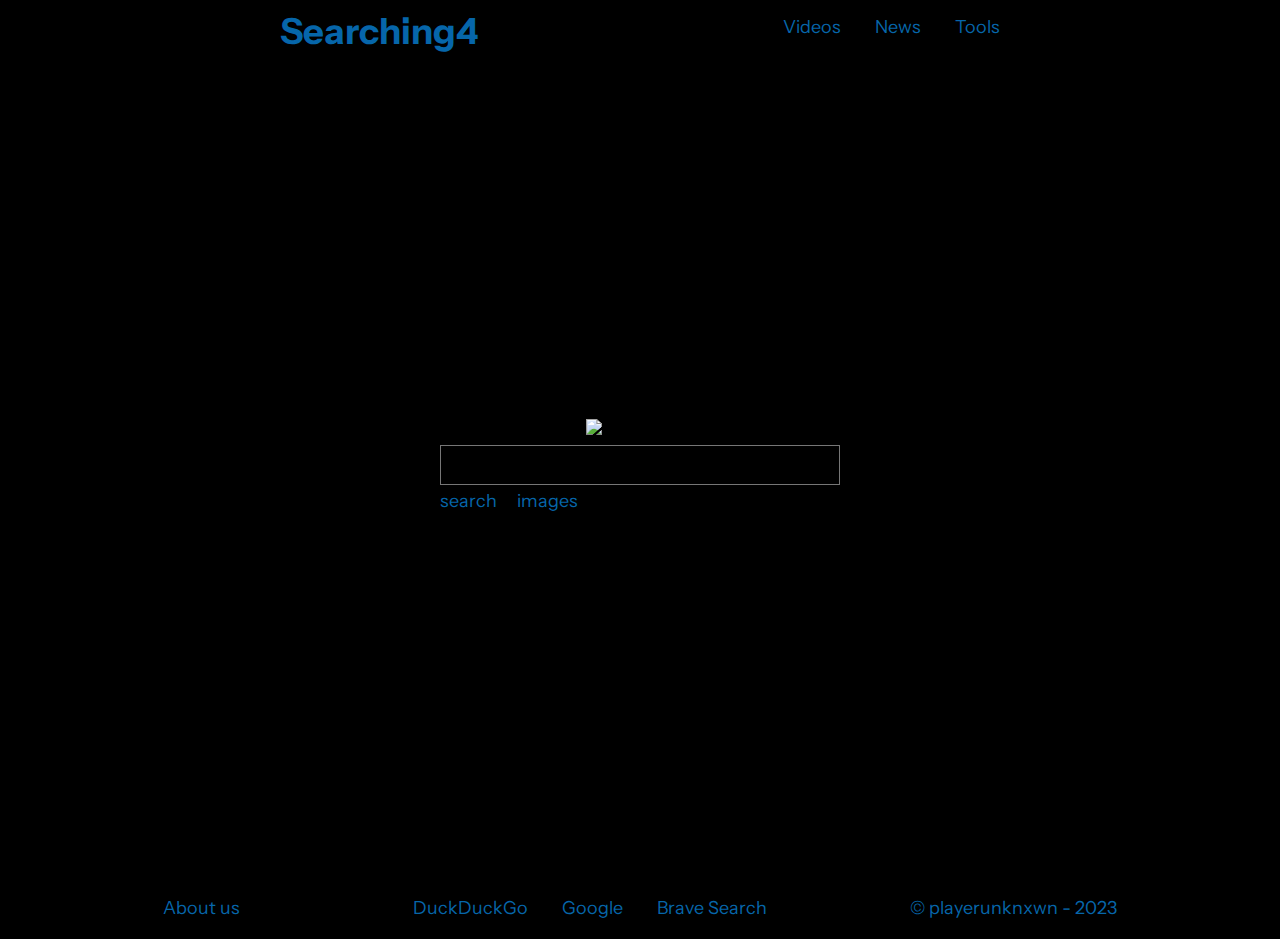
==== index.html @ 62c50ef9 "changed header img logo to an title" ====
<!DOCTYPE html>
<html lang="en">
<head>
    <meta charset="UTF-8">
    <meta http-equiv="X-UA-Compatible" content="IE=edge">
    <meta name="viewport" content="width=device-width, initial-scale=1.0">
    <title>Searching4</title>
    <link rel="stylesheet" href="./main.css">
    <link rel="preconnect" href="https://fonts.googleapis.com">
    <link rel="preconnect" href="https://fonts.gstatic.com" crossorigin>
    <link href="https://fonts.googleapis.com/css2?family=Instrument+Sans&display=swap" rel="stylesheet">
</head>
<body>
    <header>
        <div class="container">
            <a href="https://github.com/playerunknxwn/S4_search_engine.git" title="Go to the Searching4 project web page">
                <h1>Searching4</h1>
            </a>
            <nav>
                <ul class="search-filter">
                    <li><a href="#">Videos</a></li>
                    <li><a href="#">News</a></li>
                    <li><a href="#">Tools</a></li>
                </ul>
            </nav>
        </div>
    </header>
    <section>
        <div class="space_blank"></div>
    </section>
    <section id="searchbox">
        <div class="mainlogo"><img src="./imgs/5336a3cde9137a28d35323f1a0573d41.png" alt="Homepage"></div>
        <div class="container">
            <form action="search">
                <textarea name="search" id="search" cols="1" rows="1" ></textarea>
                <div id="sbutton">
                    <button type="submit" title="click here to search">search</button>
                    <button type="submit" title="search for images">images</button>
                </div>
            </form>
        </div>
    </section>
    <section>
        <div class="space_blank"></div>
    </section>
    <footer>
        <div class="container">
            <a href="#">About us</a>
            <ul>
                <li><a href="https://duckduckgo.com/" title="Try DuckDuckGo">DuckDuckGo</a></li>
                <li><a href="https://www.google.com" title="The almighty (full of ads) Google">Google</a></li>
                <li><a href="https://search.brave.com/" title="Try Brave Search">Brave Search</a></li>
            </ul>
            <p>
                <a href="https://github.com/playerunknxwn" title="My Github">&copy; playerunknxwn - 2023</a>
            </p>
        </div>
    </footer>
</body>
</html>
---- main.css ----
* {
    margin: 0;
    padding: 0;
    box-sizing: border-box;
    background-color: black;
}
body, input, textarea, button {
    font-family: 'Instrument Sans', sans-serif;
    font-size: large;
}
header {
    padding: 5px;
    background-color: black;
}
header .container,
footer .container {
    align-items: center;
    justify-content: space-evenly;
}
.container {
    display: flex;
    max-width: 1366;
    width: 100%;
    margin: 0 auto;
}

header .container h1 {
    height: 40px;
    margin-top: 4px;
}
header .container a {
    text-decoration: none;
    color: #0666aa;
}
header nav a {
    text-decoration: none;
    color: #0666aa;
}
header nav li {
    display: inline;
    padding-left: 30px;
}

section .space_blank {
    display: flex;
    padding: 182.5px;
    background-color: black;
}

#searchbox {
    background-color: black;
}
#searchbox img {
    margin-bottom: 4px;
}
#searchbox .mainlogo {
    display: flex;
    justify-content: center;
}
#searchbox .container textarea {
    resize: none;
    height: 40px;
    width: 400px;
}
#searchbox .container textarea:focus {
    color: white;
    background-color: black;
}
#searchbox .container {
    display: flex;
    justify-content: center;
}
#searchbox .container form {
    display: block;
}

#sbutton {
    display: flex;
    justify-content: initial;
}
#sbutton button {
    background-color: #02050800;
    color: #0666aa;
    border: none;
    margin-right: 20px;
}
#sbutton button:hover {
    text-decoration: underline;
    cursor: pointer;
}

footer {
    background-color: black;
    color: #0666aa;
    padding: 20px;
}
footer .container li {
    display: inline;
}
footer .container a {
    text-decoration: none;
    color: #0666aa;
}
footer .container li a {
    padding-left: 30px
}

footer .container {
    position: sticky;
    bottom: 0;
}
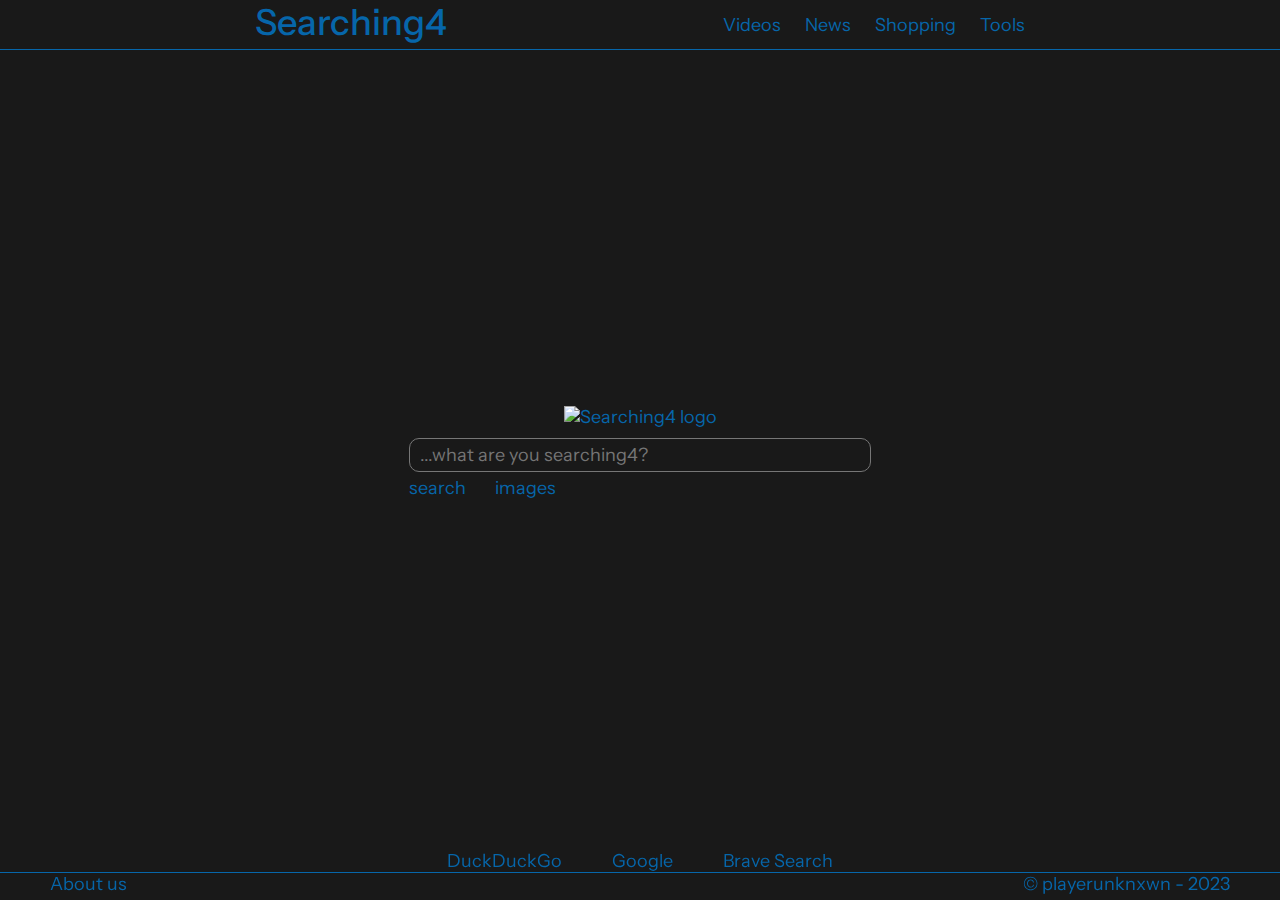
==== commit da049e90: "minor fixes" ====
--- a/index.html
+++ b/index.html
@@ -1,60 +1,62 @@
-<!DOCTYPE html>
-<html lang="en">
-<head>
-    <meta charset="UTF-8">
-    <meta http-equiv="X-UA-Compatible" content="IE=edge">
-    <meta name="viewport" content="width=device-width, initial-scale=1.0">
-    <title>Searching4</title>
-    <link rel="stylesheet" href="./main.css">
-    <link rel="preconnect" href="https://fonts.googleapis.com">
-    <link rel="preconnect" href="https://fonts.gstatic.com" crossorigin>
-    <link href="https://fonts.googleapis.com/css2?family=Instrument+Sans&display=swap" rel="stylesheet">
-</head>
-<body>
-    <header>
-        <div class="container">
-            <a href="https://github.com/playerunknxwn/S4_search_engine.git" title="Go to the Searching4 project web page">
-                <h1>Searching4</h1>
-            </a>
-            <nav>
-                <ul class="search-filter">
-                    <li><a href="#">Videos</a></li>
-                    <li><a href="#">News</a></li>
-                    <li><a href="#">Tools</a></li>
-                </ul>
-            </nav>
-        </div>
-    </header>
-    <section>
-        <div class="space_blank"></div>
-    </section>
-    <section id="searchbox">
-        <div class="mainlogo"><img src="./imgs/5336a3cde9137a28d35323f1a0573d41.png" alt="Homepage"></div>
-        <div class="container">
-            <form action="search">
-                <textarea name="search" id="search" cols="1" rows="1" ></textarea>
-                <div id="sbutton">
-                    <button type="submit" title="click here to search">search</button>
-                    <button type="submit" title="search for images">images</button>
-                </div>
-            </form>
-        </div>
-    </section>
-    <section>
-        <div class="space_blank"></div>
-    </section>
-    <footer>
-        <div class="container">
-            <a href="#">About us</a>
-            <ul>
-                <li><a href="https://duckduckgo.com/" title="Try DuckDuckGo">DuckDuckGo</a></li>
-                <li><a href="https://www.google.com" title="The almighty (full of ads) Google">Google</a></li>
-                <li><a href="https://search.brave.com/" title="Try Brave Search">Brave Search</a></li>
-            </ul>
-            <p>
-                <a href="https://github.com/playerunknxwn" title="My Github">&copy; playerunknxwn - 2023</a>
-            </p>
-        </div>
-    </footer>
-</body>
+<!DOCTYPE html>
+<html lang="en">
+<head>
+    <meta charset="UTF-8">
+    <meta name="viewport" content="width=device-width, initial-scale=1.0">
+    <link rel="stylesheet" href="main.css">
+    <link rel="preconnect" href="https://fonts.googleapis.com">
+    <link rel="preconnect" href="https://fonts.gstatic.com" crossorigin>
+    <link href="https://fonts.googleapis.com/css2?family=Instrument+Sans&display=swap" rel="stylesheet">
+    <title>Searching4</title>
+</head>
+<body>
+    <header>
+        <div class="header">
+            <a href="https://github.com/playerunknxwn/S4_search_engine.git" title="Go to the Searching4 Github repo" target="_blank">
+                <h1 id="title">Searching4</h1>
+            </a>
+            <nav class="navbar">
+                <ul>
+                    <li><a href="#">Videos</a></li>
+                    <li><a href="#">News</a></li>
+                    <li><a href="#">Shopping</a></li>
+                    <li><a href="#">Tools</a></li>
+                </ul>
+            </nav>
+        </div>
+    </header>
+    <main>
+        <section class="bodycenter">
+            <div class="searchbox">
+                <img src="/imgs/5336a3cde9137a28d35323f1a0573d41.png" alt="Searching4 logo">
+                <form action="search">
+                    <textarea placeholder="  ...what are you searching4?" name="searchbox" id="searchbox" cols="43" rows="1"></textarea>
+                    <div class="sbutton">
+                        <button>search</button>
+                        <button title="search for images">images</button>
+                    </div>
+                </form>
+            </div>
+        </section>
+    </main>
+    <footer>
+        <div class="footer">
+            <ul class="footerLinks">
+                <li><a id="ddg" href="https://duckduckgo.com/" title="Try DuckDuckGo">DuckDuckGo</a></li>
+                <li><a id="google" href="https://google.com" title="The almighty (full of ads) Google">Google</a></li>
+                <li><a id="brave" href="https://search.brave.com/" title="Try Brave Search">Brave Search</a></li>
+            </ul>
+            <div class="author">
+                <ul class="authorlinks">
+                    <li>
+                        <a id="about" href="/about_us.html">About us</a>
+                    </li>
+                    <li>
+                        <a id="playerunknxwn" href="https://github.com/playerunknxwn" target="_blank" title="My Github">&copy; playerunknxwn - 2023</a>
+                    </li>
+                </ul>
+            </div>
+        </div>
+    </footer>
+</body>
 </html>--- a/main.css
+++ b/main.css
@@ -1,111 +1,227 @@
-* {
-    margin: 0;
-    padding: 0;
-    box-sizing: border-box;
-    background-color: black;
-}
-body, input, textarea, button {
-    font-family: 'Instrument Sans', sans-serif;
-    font-size: large;
-}
-header {
-    padding: 5px;
-    background-color: black;
-}
-header .container,
-footer .container {
-    align-items: center;
-    justify-content: space-evenly;
-}
-.container {
-    display: flex;
-    max-width: 1366;
-    width: 100%;
-    margin: 0 auto;
-}
-
-header .container h1 {
-    height: 40px;
-    margin-top: 4px;
-}
-header .container a {
-    text-decoration: none;
-    color: #0666aa;
-}
-header nav a {
-    text-decoration: none;
-    color: #0666aa;
-}
-header nav li {
-    display: inline;
-    padding-left: 30px;
-}
-
-section .space_blank {
-    display: flex;
-    padding: 182.5px;
-    background-color: black;
-}
-
-#searchbox {
-    background-color: black;
-}
-#searchbox img {
-    margin-bottom: 4px;
-}
-#searchbox .mainlogo {
-    display: flex;
-    justify-content: center;
-}
-#searchbox .container textarea {
-    resize: none;
-    height: 40px;
-    width: 400px;
-}
-#searchbox .container textarea:focus {
-    color: white;
-    background-color: black;
-}
-#searchbox .container {
-    display: flex;
-    justify-content: center;
-}
-#searchbox .container form {
-    display: block;
-}
-
-#sbutton {
-    display: flex;
-    justify-content: initial;
-}
-#sbutton button {
-    background-color: #02050800;
-    color: #0666aa;
-    border: none;
-    margin-right: 20px;
-}
-#sbutton button:hover {
-    text-decoration: underline;
-    cursor: pointer;
-}
-
-footer {
-    background-color: black;
-    color: #0666aa;
-    padding: 20px;
-}
-footer .container li {
-    display: inline;
-}
-footer .container a {
-    text-decoration: none;
-    color: #0666aa;
-}
-footer .container li a {
-    padding-left: 30px
-}
-
-footer .container {
-    position: sticky;
-    bottom: 0;
+* {
+    box-sizing: border-box;
+    padding: 0;
+    margin: 0;
+}
+
+body {
+    background-color: rgb(25, 25, 25);
+    color: #0666aa;
+}
+
+body a {
+    text-decoration: none;
+    color: #0666aa;
+}
+
+body, input, textarea, button {
+    font-family: 'Instrument Sans', sans-serif;
+    font-size: large;
+}
+
+.header {
+    display: flex;
+    justify-content: space-evenly;
+    align-items: center;
+    background-color: rgb(25, 25, 25);
+    border-bottom: 1px solid #0666aa;
+}
+
+.header h1 {
+    margin-bottom: 5px;
+    font-weight: 500;
+}
+
+.navbar li {
+    display: inline;
+    padding-left: 20px;
+}
+
+section.bodycenter {
+    height: calc(100vh - 95px);
+    display: flex;
+    flex-direction: column;
+    justify-content: center;
+}
+
+div.searchbox {
+    display: flex;
+    flex-direction: column;
+    align-items: center;
+}
+
+section .searchbox img {
+    padding-bottom: 10px;
+}
+section #searchbox form{
+    display: flex;
+    flex-flow: row;
+    justify-content: center;
+    align-items: center;
+}
+
+form textarea {
+    border-radius: 10px;
+    padding: 5px 2px 5px 2px;
+    background-color: rgb(25, 25, 25);
+    color: #0666aa;
+}
+
+form textarea:focus, .contactus form textarea:focus {
+    background-color: black;
+    color: white;
+    outline-color: #0666aa;
+}
+#searchbox, #textbox {
+    resize: none;
+}
+
+.sbutton button {
+    flex-flow: row;
+    margin-right: 25px;
+    border: none;
+    background-color: rgba(0, 0, 0, 0);
+    color: #0666aa;
+}
+#selectfilter option {
+    background-color: black;
+    color: #0666aa;
+    border: none;
+}
+
+.sbutton button:hover {
+    cursor: pointer;
+    color: white;
+}
+
+.footer {
+    position: fixed;
+    bottom: 0;
+    right: 0;
+    left: 0;
+}
+
+.footerLinks {
+    display: flex;
+    flex-direction: row;
+    list-style: none;
+    justify-content: center;
+    border-bottom: 1px solid #0666aa;
+}
+
+.footerLinks a {
+    margin: 0 25px 0 25px;
+}
+
+.authorlinks {
+    display: flex;
+    flex-direction: row;
+    justify-content: space-between;
+    list-style: none;
+    margin-inline: 50px;
+    margin-bottom: 5px;
+}
+
+#about:hover, #home:hover {
+    color: white;
+}
+#playerunknxwn:hover {
+    color: purple;
+}
+#ddg:hover {
+    color: rgb(255, 123, 0);
+}
+#google:hover {
+    color: rgb(34, 139, 243);
+}
+#brave:hover {
+    color: orangered;
+}
+
+/*about page*/
+
+.aboutsection {
+    display: flex;
+    justify-content: center;
+}
+.aboutsection article {
+    display: flex;
+    flex-direction: row;
+    justify-content: center;
+    width: 50%;
+    margin-top: 100px;
+    margin-right: 200px;
+    margin-left: 200px;
+}
+
+.about_us {
+    width: 100%;
+    cursor: default;
+}
+.about_us h2 {
+    margin-bottom: 10px;
+    font-style: italic;
+}
+.about_us p {
+    margin-bottom: 3px;
+}
+.about_us p a {
+    margin-top: 5px;
+    font-weight: 100;
+    text-decoration: underline
+}
+.about_us p a:hover {
+    color: #ccc;
+    cursor: pointer;
+}
+
+.contactus {
+    width: 100%;
+}
+.contactus form input, #textbox, .contactus button {
+    border-radius: 10px;
+    display: block;
+    width: 60%;
+    margin-bottom: 8px;
+    padding: 2px;
+    background-color: rgb(25, 25, 25);
+    color: white;
+}
+.contactus form input:focus {
+    outline-color: #0666aa;
+}
+.contactus select {
+    width: 30%;
+    margin-bottom: 8px;
+}
+
+.contactus button {
+    background-color: rgb(25, 25, 25);
+    color: #0666aa;
+    border: none;
+    text-decoration: underline;
+}
+.contactus button:hover {
+    border-bottom: solid;
+    cursor: pointer;
+    text-decoration: none;
+}
+.socialsdiv {
+    display: inline-block;
+    margin-left: 13%;
+    margin-top: 100px;
+}
+.socials li {
+    list-style: none;
+}
+.socials a {
+    color: #ccc;
+}
+.socials li a:hover {
+    color: #0666aa;
+    cursor: pointer;
+}
+
+h2 {
+    font-weight: 100;
 }